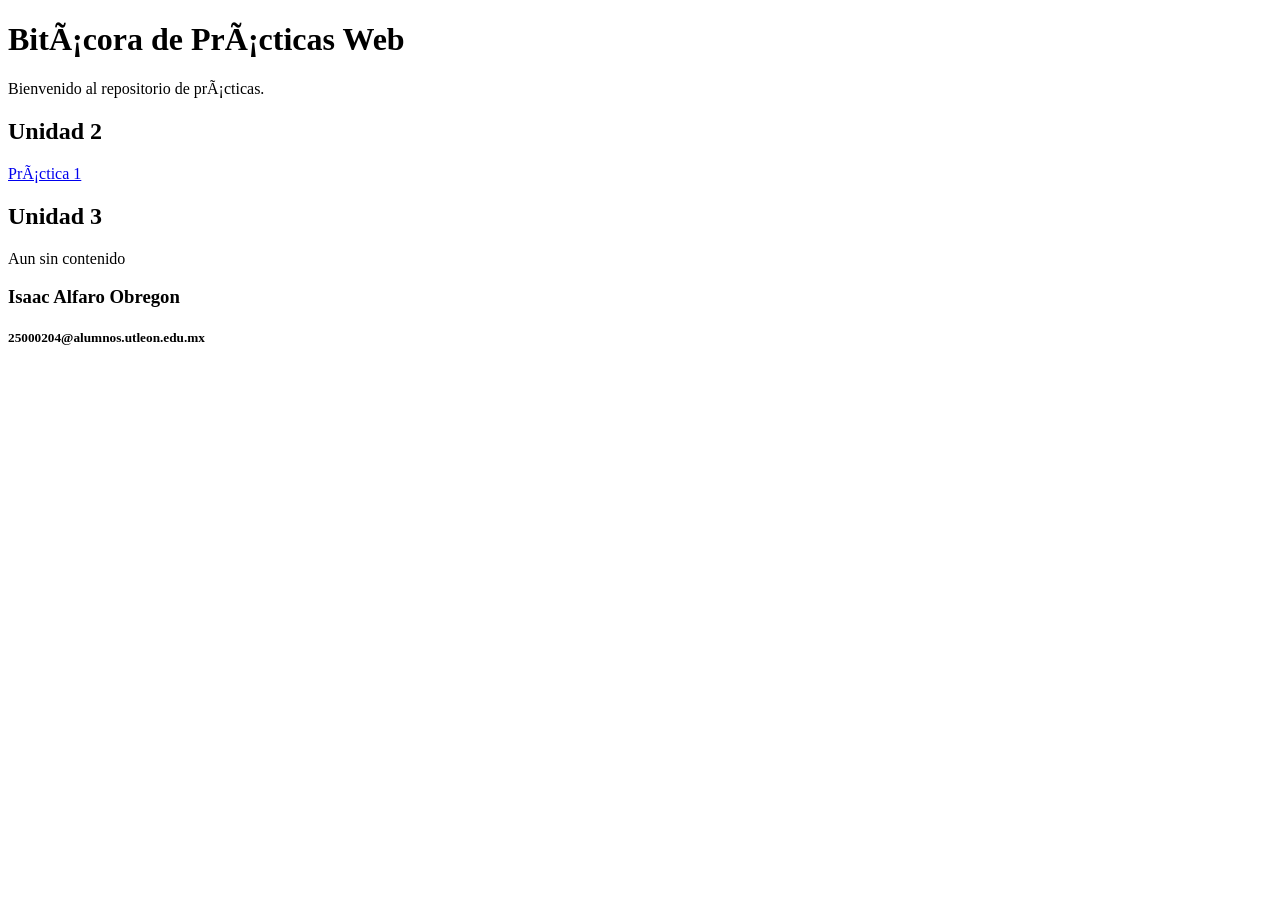
==== index.html @ 596ec623 "Revise Unidad 2 section to include Práctica 1 link Updated section for Unidad 2 with a link to Práct" ====
<!DOCTYPE html>
<html lang="es">
<head>
    <meta charset="UFT-8">
    <title>Prácticas de desarrollo Web</title>
</head>
<body>
        <header><h1>Bitácora de Prácticas Web</h1></header>
    <p>Bienvenido al repositorio de prácticas.</p>
</header>
       <section>
<h1>Unidad 2</h1>
<article>
<p><a href="practica%201/index.html">Práctica 1</a></p>
</article>
</section>
    <section>
        <h1>Unidad 3</h1>
        <article><p>Aun sin contenido</p></article>
    </section>

    <footer>
        <h3>Isaac Alfaro Obregon</h3>
        <h5> 25000204@alumnos.utleon.edu.mx</h5>
    </footer>
</body>
</html>
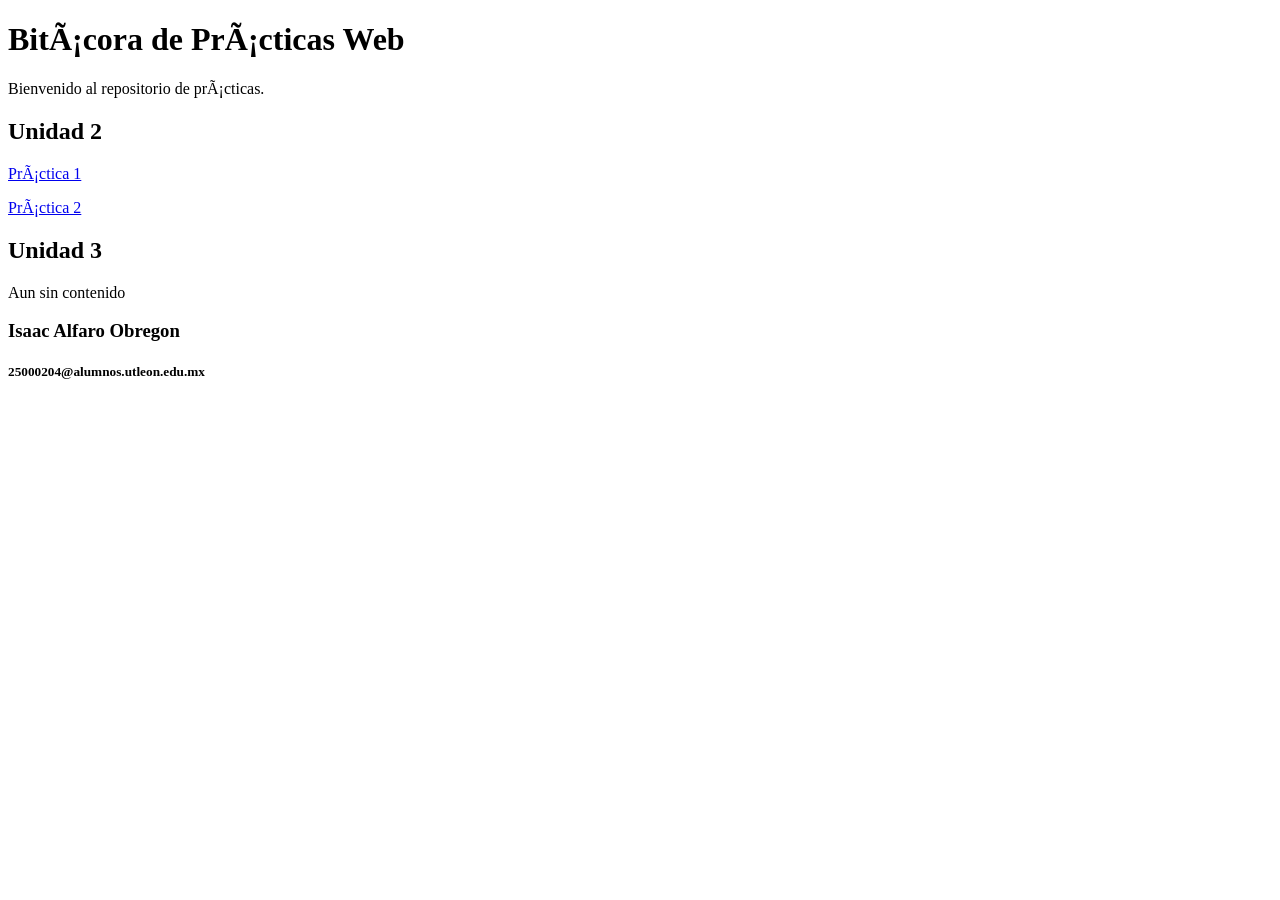
==== commit 5cba6eec: "Fix typo in link to Practica 2" ====
--- a/index.html
+++ b/index.html
@@ -12,6 +12,7 @@
 <h1>Unidad 2</h1>
 <article>
 <p><a href="practica%201/index.html">Práctica 1</a></p>
+<p><a href="pracrica2/index.html">Práctica 2</a></p>
 </article>
 </section>
     <section>
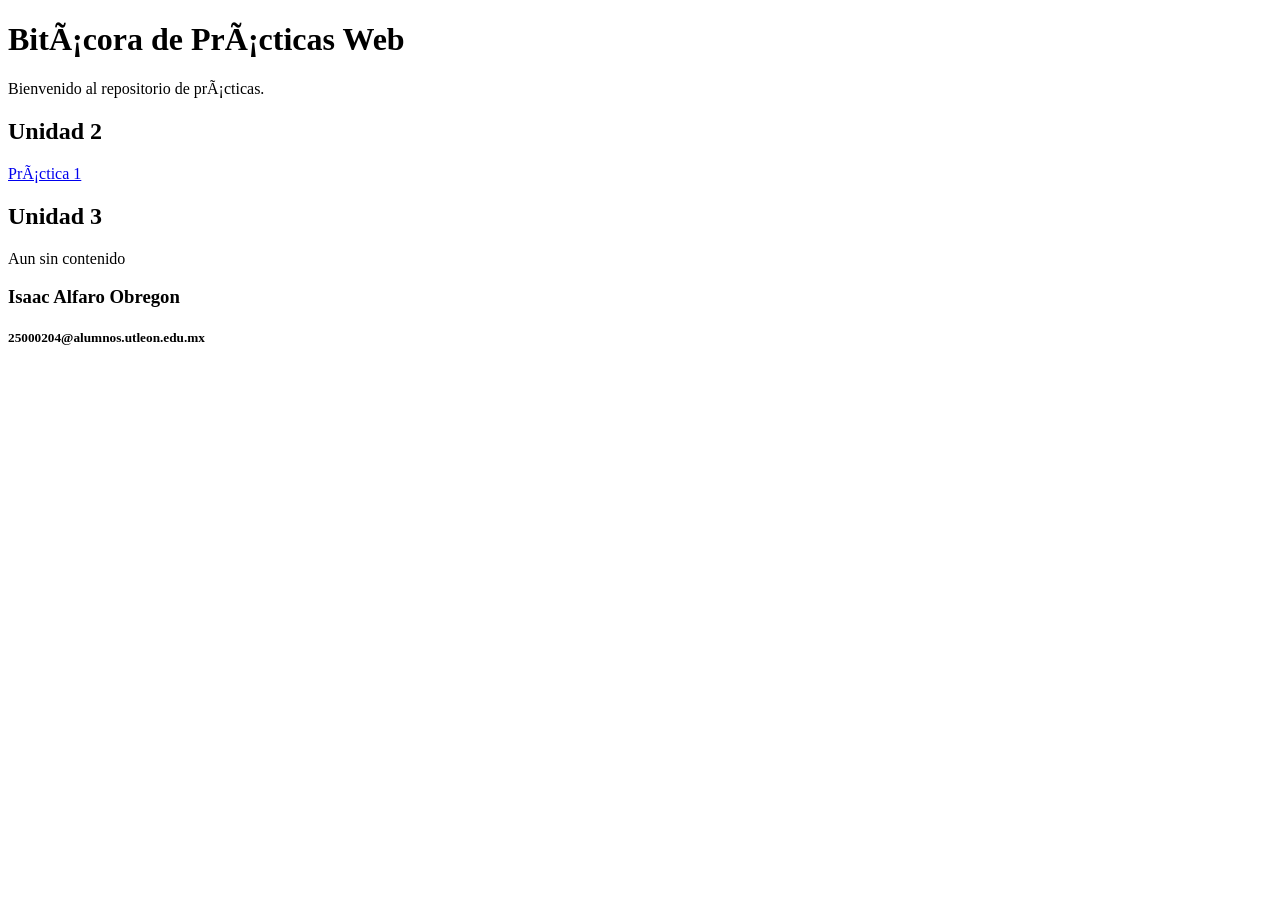
==== commit 5fc1996d: "Fix typo in Practica 2 link Corrected a typo in the link for Practica 2." ====
--- a/index.html
+++ b/index.html
@@ -8,11 +8,10 @@
         <header><h1>Bitácora de Prácticas Web</h1></header>
     <p>Bienvenido al repositorio de prácticas.</p>
 </header>
-       <section>
+<section>
 <h1>Unidad 2</h1>
 <article>
 <p><a href="practica%201/index.html">Práctica 1</a></p>
-<p><a href="pracrica2/index.html">Práctica 2</a></p>
 </article>
 </section>
     <section>
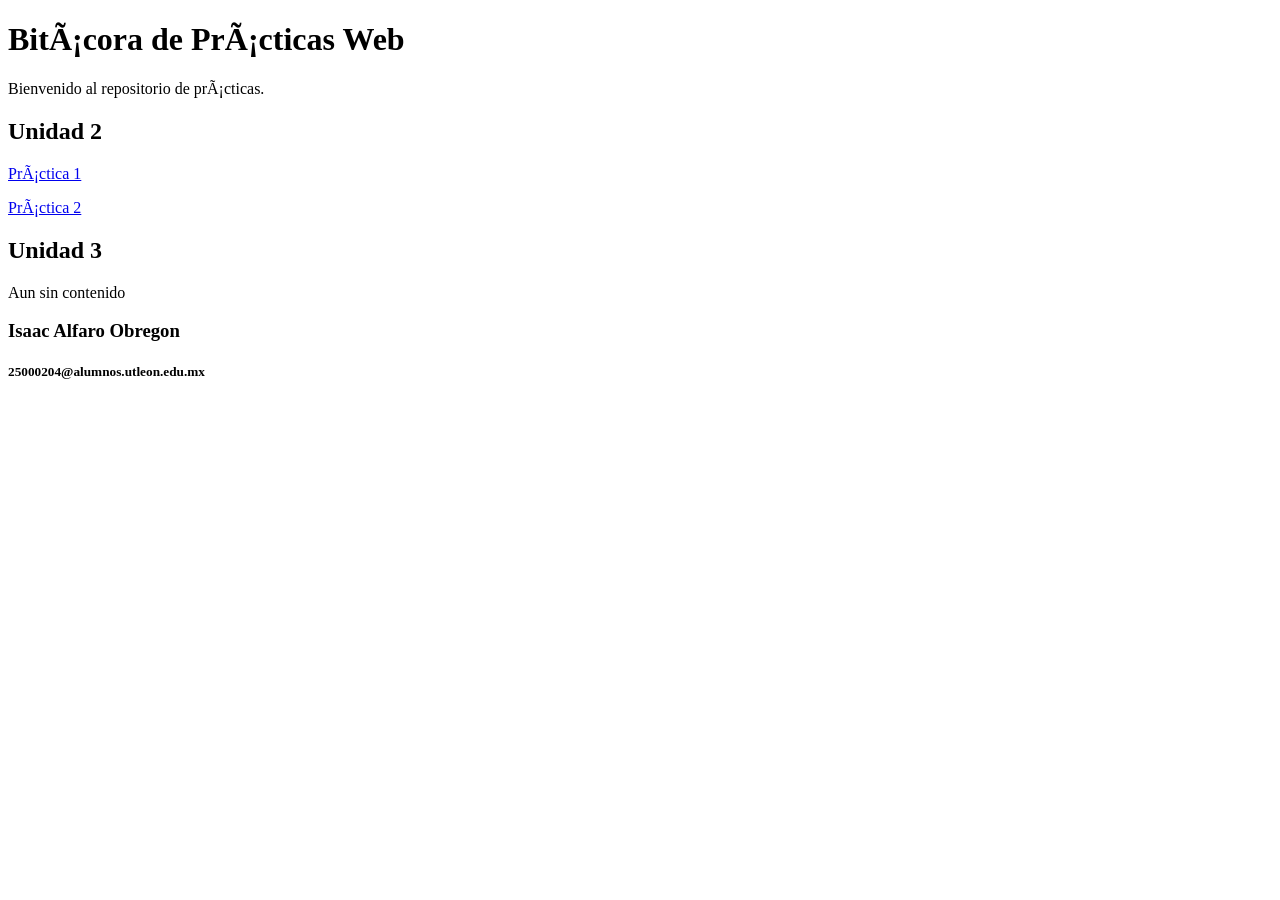
==== commit c391636b: "Add link to Practica 2 in index.html" ====
--- a/index.html
+++ b/index.html
@@ -13,6 +13,9 @@
 <article>
 <p><a href="practica%201/index.html">Práctica 1</a></p>
 </article>
+<article>
+<p><a href="practica%202/index.html">Práctica 2</a></p>
+</article>
 </section>
     <section>
         <h1>Unidad 3</h1>
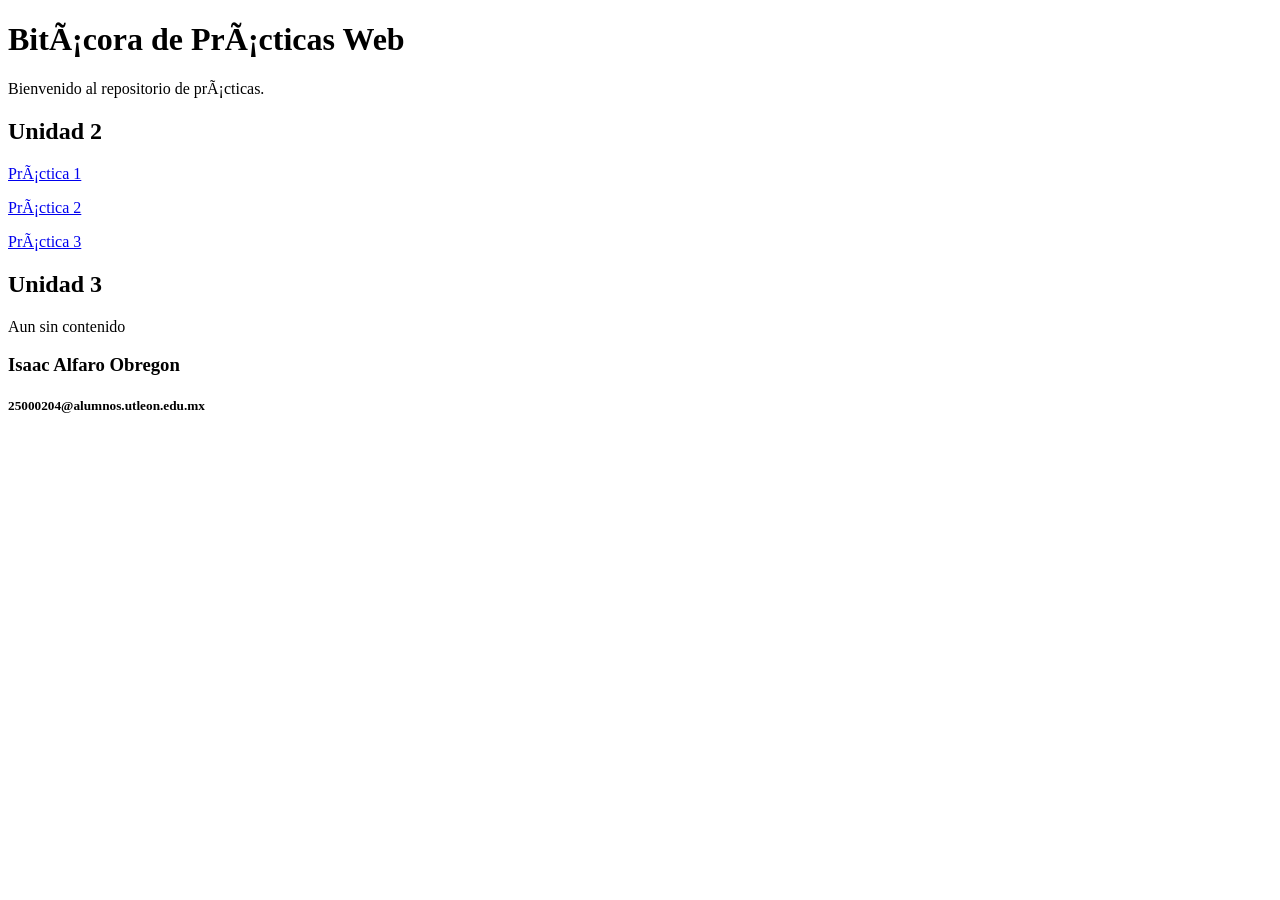
==== commit 7a1805c3: "Update index.html" ====
--- a/index.html
+++ b/index.html
@@ -10,12 +10,19 @@
 </header>
 <section>
 <h1>Unidad 2</h1>
+    
 <article>
 <p><a href="practica%201/index.html">Práctica 1</a></p>
 </article>
+
 <article>
 <p><a href="practica%202/index.html">Práctica 2</a></p>
 </article>
+
+<article>
+<p><a href="curriculum/index.html">Práctica 3</a></p>
+</article>
+    
 </section>
     <section>
         <h1>Unidad 3</h1>
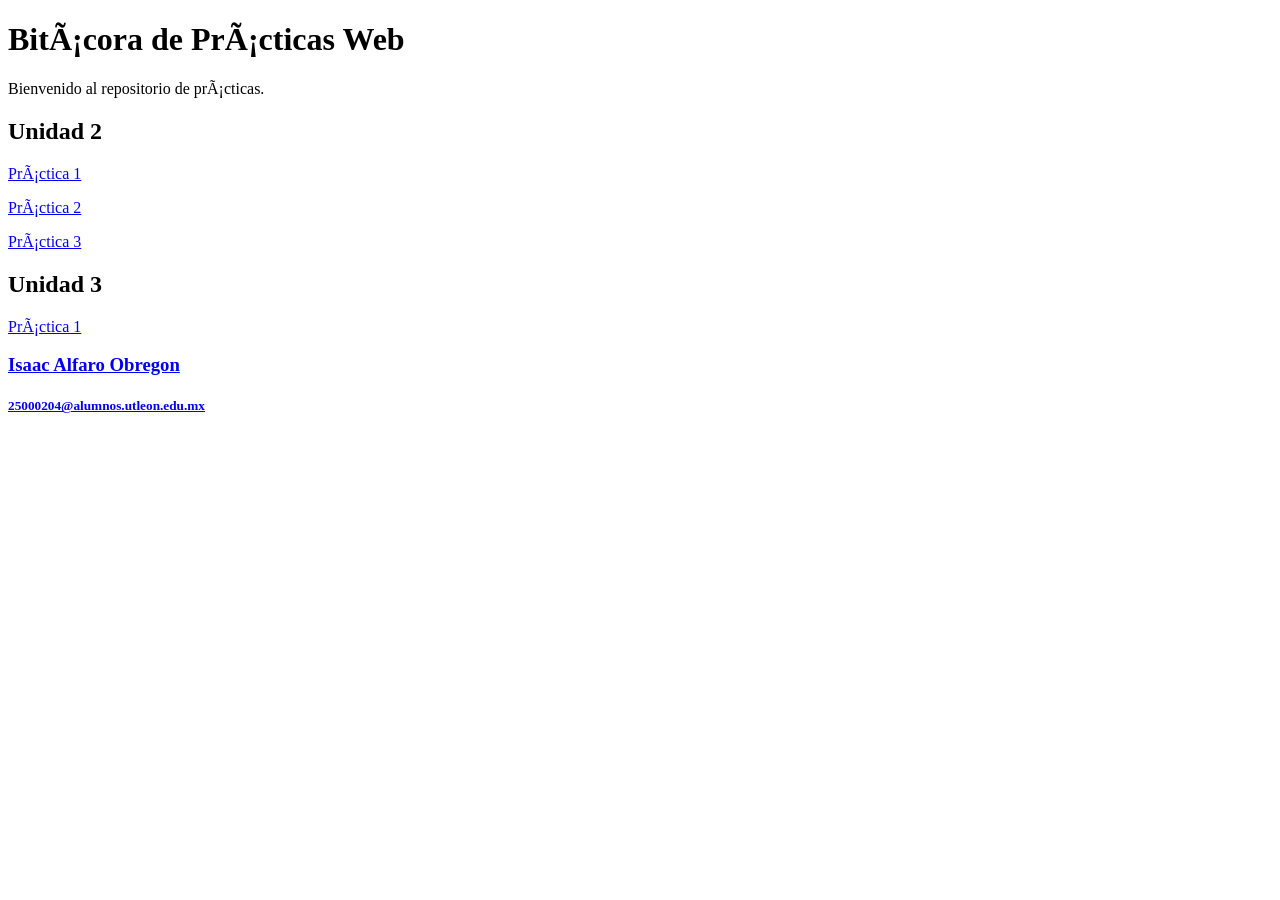
==== commit a6cb6f35: "Update index.html" ====
--- a/index.html
+++ b/index.html
@@ -26,7 +26,9 @@
 </section>
     <section>
         <h1>Unidad 3</h1>
-        <article><p>Aun sin contenido</p></article>
+<article>
+<p><a href="problemas/index.html">Práctica 1</a<></p>
+</article>
     </section>
 
     <footer>
